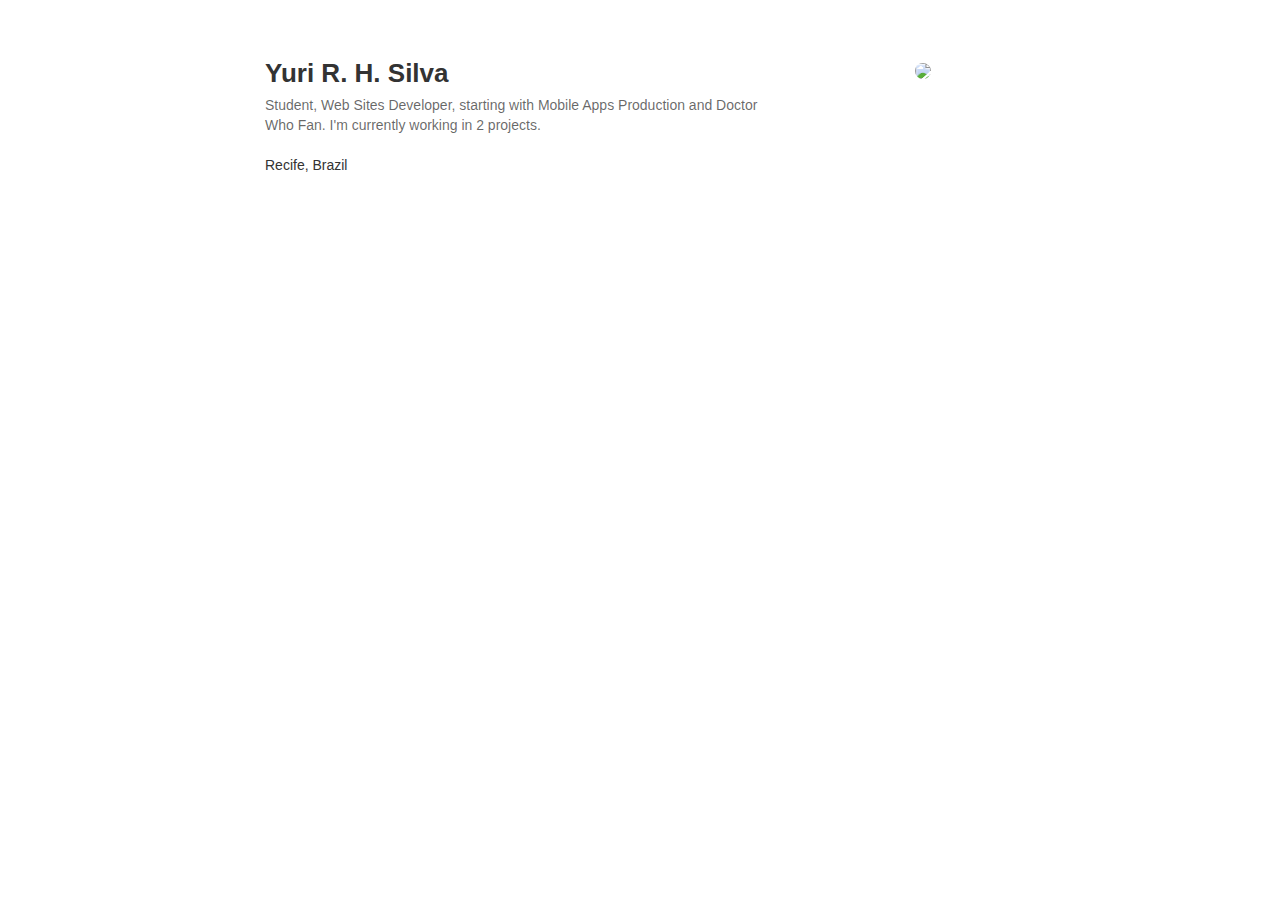
==== index.html @ c547966b "Update index.html" ====
<!DOCTYPE html>
<html>
<head>
    <title>Me -Yuri R. H. Silva</title>
    <link rel="stylesheet" type="text/css" href="assets/css/bootstrap.min.css">
    <link rel="stylesheet" type="text/css" href="assets/font-awesome/css/font-awesome.min.css">
    <link rel="stylesheet" type="text/css" href="assets/css/style.css">
    <!-- META -->
    <meta name="viewport" content="width=device-width, initial-scale=1">
    <meta name=”description” content=”Student, Web Sites Developer, starting with Mobile Apps Production and Doctor Who Fan. Currently working in 2 projects.”>
    <!-- END OF META -->
</head>
<body>
    <div class="main-header">
        <div class="container">
            <div class="row">
                <div class="col-md-2 col-sm-6"></div>
                <div class="col-md-8 col-sm-6 margin60">
                    <div class="content">
                        <p class="name">Yuri R. H. Silva</p>
                        <p class="do">Student, Web Sites Developer, starting with Mobile Apps Production and Doctor Who Fan. I'm currently working in 2 projects.</p>
                        <p class="location">Recife, Brazil</p>
                        <ul class="list-inline list-networks">
                        <li><a href="https://www.twitter.com/intimelord" target="_blank"><i class="fa fa-twitter fa-lg"></i></a></li>
                        <li><a href="https://github.com/yurigu" target="_blank"><i class="fa fa-github fa-lg"></i></a></li>
                        <li><a href="https://medium.com/@yurirsilva" target="_blank"><i class="fa fa-medium fa-lg"></i></a></li>
                        <li><a href="mailto:fortheworld@yurigustavo.xyz"><i class="fa fa-envelope fa-lg"></i></a></li>
                        <li><a href="https://www.linkedin.com/in/yuri-r-silva-a251a9112/"><i class="fa fa-linkedin fa-lg"></i></a></li>
                        </ul>
                    </div>
                    <div class="img-container">
                        <img src="https://cdn-images-1.medium.com/fit/c/100/100/1*kqskhWLNhRglDq4u4Ld0rQ.jpeg" class="me-image">
                    </div>
                </div>
                <div class="col-md-2 col-sm-6"></div>
            </div>
        </div>
    </div>
    <section class="projectBody">
    <div class="bg-overlay pattern"></div>
        <div class="container">
        <div class="col-md-12">
            <p class="projectTitle">Valentin</p>
            <p class="projectSubtitle">An app-based plataform for sellers.</p>
        </div>
        </div>
    </section>
    <section class="projectBody2">
    <div class="bg-overlay pattern"></div>
        <div class="container">
        <div class="col-md-12">
            <p class="projectTitle">IndexMain</p>
            <p class="projectSubtitle">A tech and world news blog.</p>
        </div>
        </div>
    </section>
</body>
</html>
---- assets/css/style.css ----
/* Style.css */

* {
    padding: 0;
    margin: 0;
}

@import url(http://fonts.googleapis.com/css?family=Raleway:400,100,300,700,600);
@import url(http://fonts.googleapis.com/css?family=Open+Sans:400,500,600,700,300);
@import url(https://fonts.googleapis.com/css?family=Josefin+Sans:400,500,600,700,300);
@import url(https://fonts.googleapis.com/css?family=Montserrat:400,500,600,700,300);
@import 'https://fonts.googleapis.com/css?family=Hind+Madurai';

.containerMain {max-width: 640px; margin: 0 auto;}
.margin60 {margin: 60px 0;}

.main-header {background: #fff;}

.main-header .about-row {
    background: #fff;
    height: 450px;
}

.main-header .container .content {
    width: 70%;
    height: auto;
    text-align: left;
    display: inline-block;
}

.main-header .container .name {
    font-family: "Open Sans", sans-serif;
    font-size: 26px;
    line-height: 1;
    font-weight: 600;
}

.main-header .container .do {
    font-family: "Open Sans", sans-serif;
    line-height: 1.4;
    color: rgba(0,0,0,.6);
}

.main-header .container .content .location {
    margin: 20px 0px;
}

.main-header .container .img-container {
    width: 100px;
    height: auto;
    float: right;
}

.main-header .me-image {
    width: 100px;
    border-radius: 50%;
}

.main-header .btn-container {
    display: -webkit-flex;
    display: flex;
    -webkit-align-items: center;
    align-items: center;
    -webkit-justify-content: center;
    justify-content: center;
}

.main-header .content .list-networks li a i {
    color: #000;
}

.main-header .content .list-networks li a:hover i {
    color: #00AEFF;
}
/* Projects */

.projectBody {
    position: relative;
    background-image: url("../images/proj1.png");
    background-position: center;
    background-size: cover;
    padding: 80px 0px;
}

.projectBody2 {
    position: relative;
    background-image: url("https://cdn-images-1.medium.com/max/1400/gradv/29/81/30/darken/25/1*pZGK3uR7vJwdzSUdlrTwIA.jpeg");
    background-position: center;
    background-size: cover;
    padding: 80px 0px;
}

.projectBody .projectTitle, .projectBody2 .projectTitle {
    font-family: 'Open Sans', sans-serif;
    font-size: 35px;
    letter-spacing: -1px;
    font-weight: 700;
    color: #fff;
    text-align: right;
}

.projectBody .projectSubtitle, .projectBody2 .projectSubtitle {
    font-family: 'Open Sans', sans-serif;
    text-align: right;
    font-size: 17px;
    color: #fff;
}

.projectBody2 .projectTitle, .projectBody2 .projectSubtitle {
    text-align: left; !important
}

/* BUTTONs */

.btn-default{
    padding: 13px 40px;
    text-transform: uppercase;
    font-weight: 700;
    background: transparent;
    color: #00AEFF;
    position: relative;
    border-radius: 50px;
}
.btn-default,.btn-default.featured{
    -webkit-transition: all .3s linear 0s;
    -o-transition: all .3s linear 0s;
    transition: all .3s linear 0s;
}
.btn-default:hover {
    background: #00AEFF;
    border-color:#00AEFF ;
    color: #fff;
}
.btn-default.featured{
    background: #00AEFF;
    border-color:#00AEFF ;
    color: #fff;

}
.btn-default.featured:hover{
    background: #169FCC;
    outline: 0;
    color: #fff ;
}

/*Overlay
============================================*/


.bg-overlay.pattern {
    background: url("../images/pattern.png") repeat scroll 0% 0% transparent;
}
.bg-overlay {
    position: absolute;
    top: 0px;
    left: 0px;
    width: 100%;
    height: 100%;
    background: none repeat scroll 0% 0% rgba(0, 0, 0, 0.4);
}

@media (min-width : 320px) and (max-width : 767px)  {
    .main-header .container .content {
        width: 60%;
    }
}
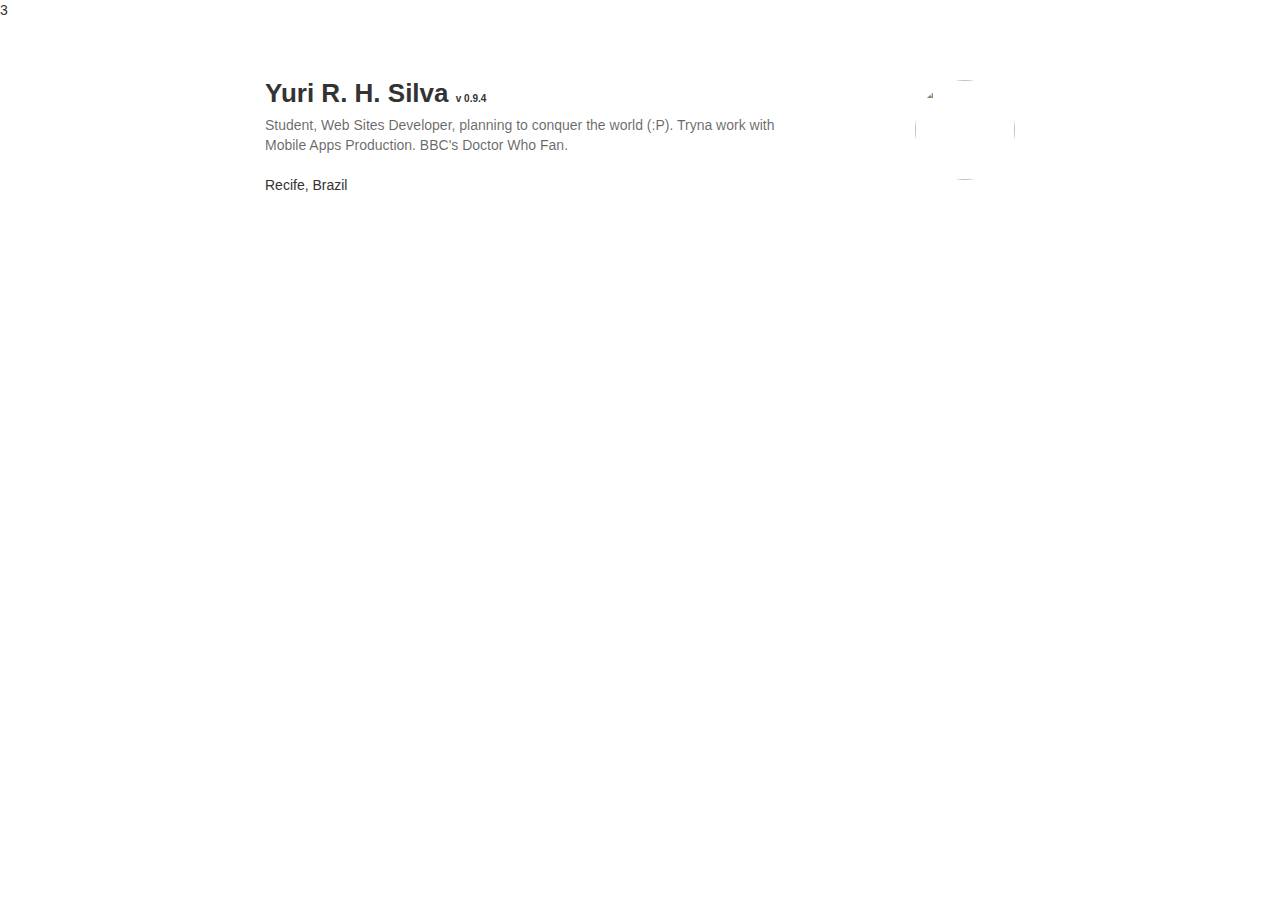
==== commit 2e5b8613: "Update index.html" ====
--- a/index.html
+++ b/index.html
@@ -1,14 +1,13 @@
-
-<!DOCTYPE html>
+3<!DOCTYPE html>
 <html>
 <head>
-    <title>Me -Yuri R. H. Silva</title>
+    <title>My Website - Yuri Silva</title>
     <link rel="stylesheet" type="text/css" href="assets/css/bootstrap.min.css">
     <link rel="stylesheet" type="text/css" href="assets/font-awesome/css/font-awesome.min.css">
     <link rel="stylesheet" type="text/css" href="assets/css/style.css">
     <!-- META -->
     <meta name="viewport" content="width=device-width, initial-scale=1">
-    <meta name=”description” content=”Student, Web Sites Developer, starting with Mobile Apps Production and Doctor Who Fan. Currently working in 2 projects.”>
+    <meta name=”description” content=”Student, Web Sites Developer, planning to conquer the world (:P). Tryna work with Mobile Apps Production. BBC's Doctor Who Fan.”>
     <!-- END OF META -->
 </head>
 <body>
@@ -18,8 +17,8 @@
                 <div class="col-md-2 col-sm-6"></div>
                 <div class="col-md-8 col-sm-6 margin60">
                     <div class="content">
-                        <p class="name">Yuri R. H. Silva</p>
-                        <p class="do">Student, Web Sites Developer, starting with Mobile Apps Production and Doctor Who Fan. I'm currently working in 2 projects.</p>
+                        <p class="name">Yuri R. H. Silva <b style="font-size:10px;">v 0.9.4</b></p>
+                        <p class="do">Student, Web Sites Developer, planning to conquer the world (:P). Tryna work with Mobile Apps Production. BBC's Doctor Who Fan.</p>
                         <p class="location">Recife, Brazil</p>
                         <ul class="list-inline list-networks">
                         <li><a href="https://www.twitter.com/intimelord" target="_blank"><i class="fa fa-twitter fa-lg"></i></a></li>
@@ -41,8 +40,8 @@
     <div class="bg-overlay pattern"></div>
         <div class="container">
         <div class="col-md-12">
-            <p class="projectTitle">Valentin</p>
-            <p class="projectSubtitle">An app-based plataform for sellers.</p>
+            <p class="projectTitle">Help2Fund</p>
+            <p class="projectSubtitle">You can share your money with other people who wants money.</p>
         </div>
         </div>
     </section>
@@ -50,8 +49,8 @@
     <div class="bg-overlay pattern"></div>
         <div class="container">
         <div class="col-md-12">
-            <p class="projectTitle">IndexMain</p>
-            <p class="projectSubtitle">A tech and world news blog.</p>
+            <p class="projectTitle">4U News</p>
+            <p class="projectSubtitle">News for the 'newspeople'.</p>
         </div>
         </div>
     </section>
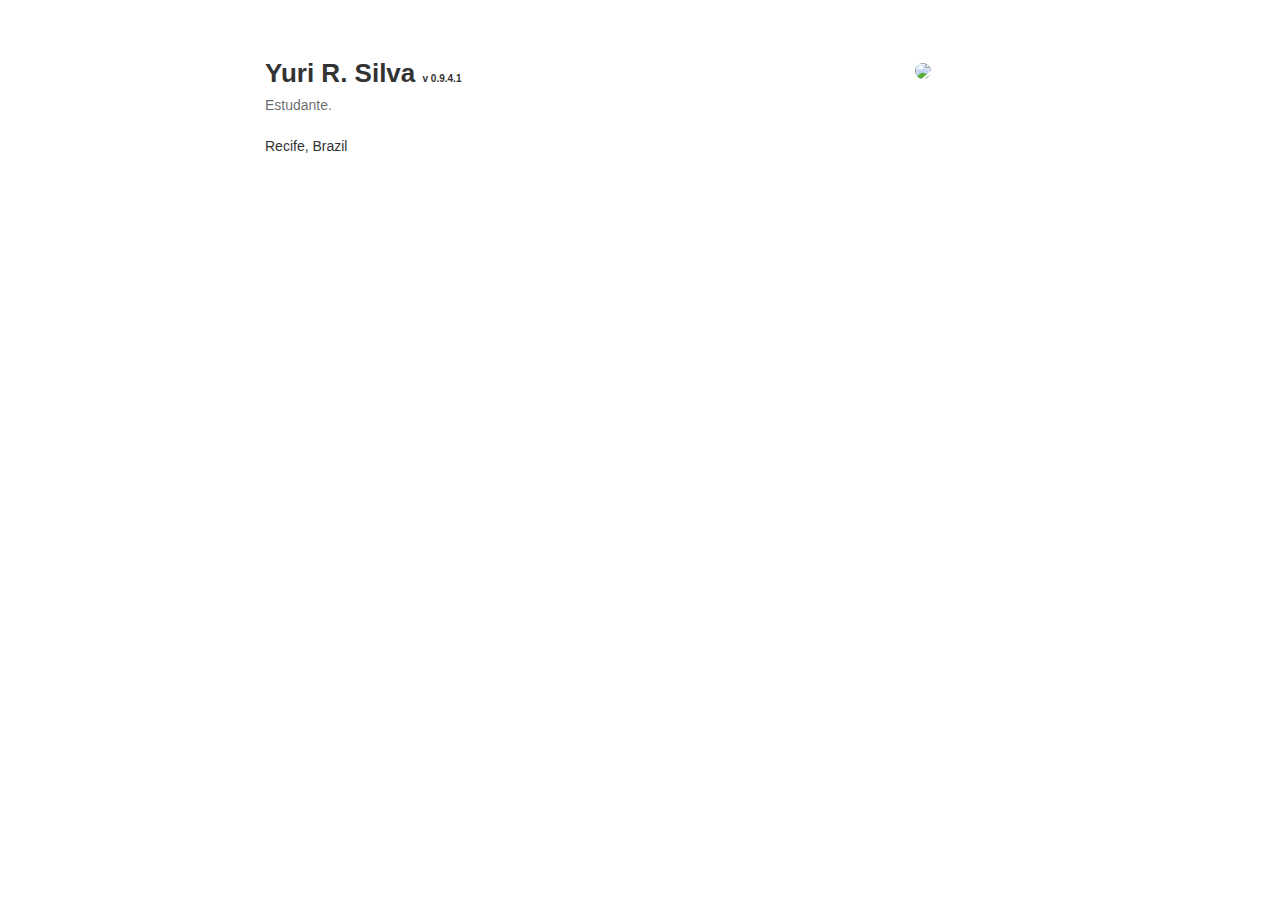
==== commit 7e686170: "Update index.html" ====
--- a/index.html
+++ b/index.html
@@ -1,13 +1,13 @@
-3<!DOCTYPE html>
+<!DOCTYPE html>
 <html>
 <head>
-    <title>My Website - Yuri Silva</title>
+    <title>Yuri R. Silva</title>
     <link rel="stylesheet" type="text/css" href="assets/css/bootstrap.min.css">
     <link rel="stylesheet" type="text/css" href="assets/font-awesome/css/font-awesome.min.css">
     <link rel="stylesheet" type="text/css" href="assets/css/style.css">
     <!-- META -->
     <meta name="viewport" content="width=device-width, initial-scale=1">
-    <meta name=”description” content=”Student, Web Sites Developer, planning to conquer the world (:P). Tryna work with Mobile Apps Production. BBC's Doctor Who Fan.”>
+    <meta name=”description” content=”Welcome to the dark side.”>
     <!-- END OF META -->
 </head>
 <body>
@@ -17,14 +17,14 @@
                 <div class="col-md-2 col-sm-6"></div>
                 <div class="col-md-8 col-sm-6 margin60">
                     <div class="content">
-                        <p class="name">Yuri R. H. Silva <b style="font-size:10px;">v 0.9.4</b></p>
-                        <p class="do">Student, Web Sites Developer, planning to conquer the world (:P). Tryna work with Mobile Apps Production. BBC's Doctor Who Fan.</p>
+                        <p class="name">Yuri R. Silva <b style="font-size:10px;">v 0.9.4.1</b></p>
+                        <p class="do">Estudante.</p>
                         <p class="location">Recife, Brazil</p>
                         <ul class="list-inline list-networks">
-                        <li><a href="https://www.twitter.com/intimelord" target="_blank"><i class="fa fa-twitter fa-lg"></i></a></li>
+                        <li><a href="https://www.twitter.com/yrhsilva" target="_blank"><i class="fa fa-twitter fa-lg"></i></a></li>
                         <li><a href="https://github.com/yurigu" target="_blank"><i class="fa fa-github fa-lg"></i></a></li>
                         <li><a href="https://medium.com/@yurirsilva" target="_blank"><i class="fa fa-medium fa-lg"></i></a></li>
-                        <li><a href="mailto:fortheworld@yurigustavo.xyz"><i class="fa fa-envelope fa-lg"></i></a></li>
+                        <li><a href="mailto:yuri@conquistaromundo.com.br"><i class="fa fa-envelope fa-lg"></i></a></li>
                         <li><a href="https://www.linkedin.com/in/yuri-r-silva-a251a9112/"><i class="fa fa-linkedin fa-lg"></i></a></li>
                         </ul>
                     </div>
@@ -36,7 +36,7 @@
             </div>
         </div>
     </div>
-    <section class="projectBody">
+    <section class="projectBody" style="display:none">
     <div class="bg-overlay pattern"></div>
         <div class="container">
         <div class="col-md-12">
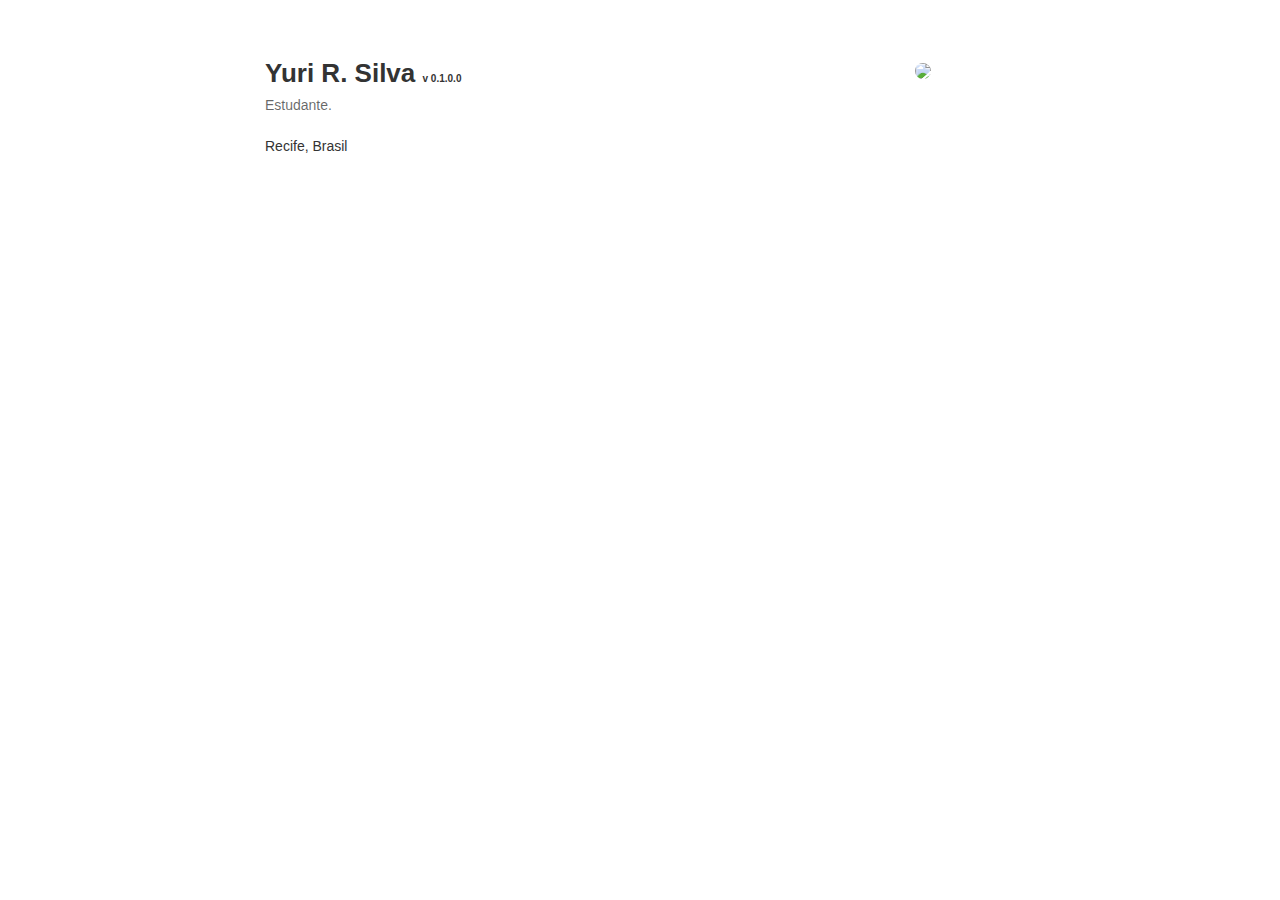
==== commit 4c8df9fb: "Update index.html" ====
--- a/index.html
+++ b/index.html
@@ -17,9 +17,9 @@
                 <div class="col-md-2 col-sm-6"></div>
                 <div class="col-md-8 col-sm-6 margin60">
                     <div class="content">
-                        <p class="name">Yuri R. Silva <b style="font-size:10px;">v 0.9.4.1</b></p>
+                        <p class="name">Yuri R. Silva <b style="font-size:10px;">v 0.1.0.0</b></p>
                         <p class="do">Estudante.</p>
-                        <p class="location">Recife, Brazil</p>
+                        <p class="location">Recife, Brasil</p>
                         <ul class="list-inline list-networks">
                         <li><a href="https://www.twitter.com/yrhsilva" target="_blank"><i class="fa fa-twitter fa-lg"></i></a></li>
                         <li><a href="https://github.com/yurigu" target="_blank"><i class="fa fa-github fa-lg"></i></a></li>
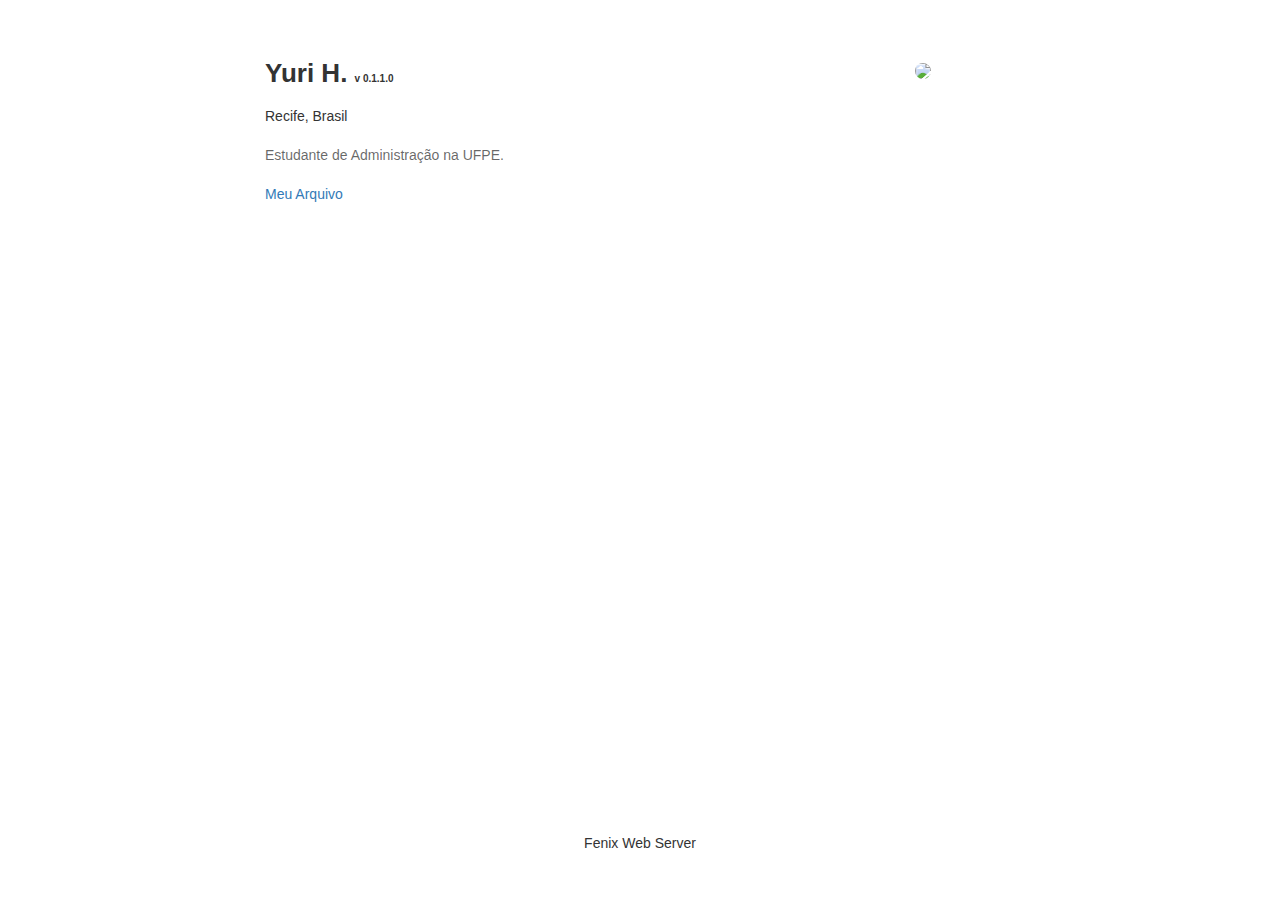
==== commit a0554116: "Add files via upload" ====
--- a/index.html
+++ b/index.html
@@ -1,13 +1,13 @@
 <!DOCTYPE html>
 <html>
 <head>
-    <title>Yuri R. Silva</title>
+    <title>Meu Mundo - Yuri H.</title>
     <link rel="stylesheet" type="text/css" href="assets/css/bootstrap.min.css">
     <link rel="stylesheet" type="text/css" href="assets/font-awesome/css/font-awesome.min.css">
     <link rel="stylesheet" type="text/css" href="assets/css/style.css">
     <!-- META -->
     <meta name="viewport" content="width=device-width, initial-scale=1">
-    <meta name=”description” content=”Welcome to the dark side.”>
+    <meta name=”description” content=”Bem-vindo ao Meu Mundo!”>
     <!-- END OF META -->
 </head>
 <body>
@@ -17,15 +17,15 @@
                 <div class="col-md-2 col-sm-6"></div>
                 <div class="col-md-8 col-sm-6 margin60">
                     <div class="content">
-                        <p class="name">Yuri R. Silva <b style="font-size:10px;">v 0.1.0.0</b></p>
-                        <p class="do">Estudante.</p>
+                        <p class="name">Yuri H. <b style="font-size:10px;">v 0.1.1.0</b></p>
                         <p class="location">Recife, Brasil</p>
+                        <p class="do">Estudante de Administração na UFPE. </br></br><a href="/arquivo">Meu Arquivo</a></br></p>
                         <ul class="list-inline list-networks">
                         <li><a href="https://www.twitter.com/yrhsilva" target="_blank"><i class="fa fa-twitter fa-lg"></i></a></li>
                         <li><a href="https://github.com/yurigu" target="_blank"><i class="fa fa-github fa-lg"></i></a></li>
                         <li><a href="https://medium.com/@yurirsilva" target="_blank"><i class="fa fa-medium fa-lg"></i></a></li>
-                        <li><a href="mailto:yuri@conquistaromundo.com.br"><i class="fa fa-envelope fa-lg"></i></a></li>
-                        <li><a href="https://www.linkedin.com/in/yuri-r-silva-a251a9112/"><i class="fa fa-linkedin fa-lg"></i></a></li>
+                        <li><a href="mailto:yuri@meumundo.top"><i class="fa fa-envelope fa-lg"></i></a></li>
+                        <li><a href="https://www.linkedin.com/in/yuri-r-silva-a251a9112/" target="_blank"><i class="fa fa-linkedin fa-lg"></i></a></li>
                         </ul>
                     </div>
                     <div class="img-container">
@@ -36,7 +36,7 @@
             </div>
         </div>
     </div>
-    <section class="projectBody" style="display:none">
+    <section class="projectBody">
     <div class="bg-overlay pattern"></div>
         <div class="container">
         <div class="col-md-12">
@@ -54,5 +54,7 @@
         </div>
         </div>
     </section>
+  </br>
+  <center><p class="location">Fenix Web Server</p></center>
 </body>
 </html>
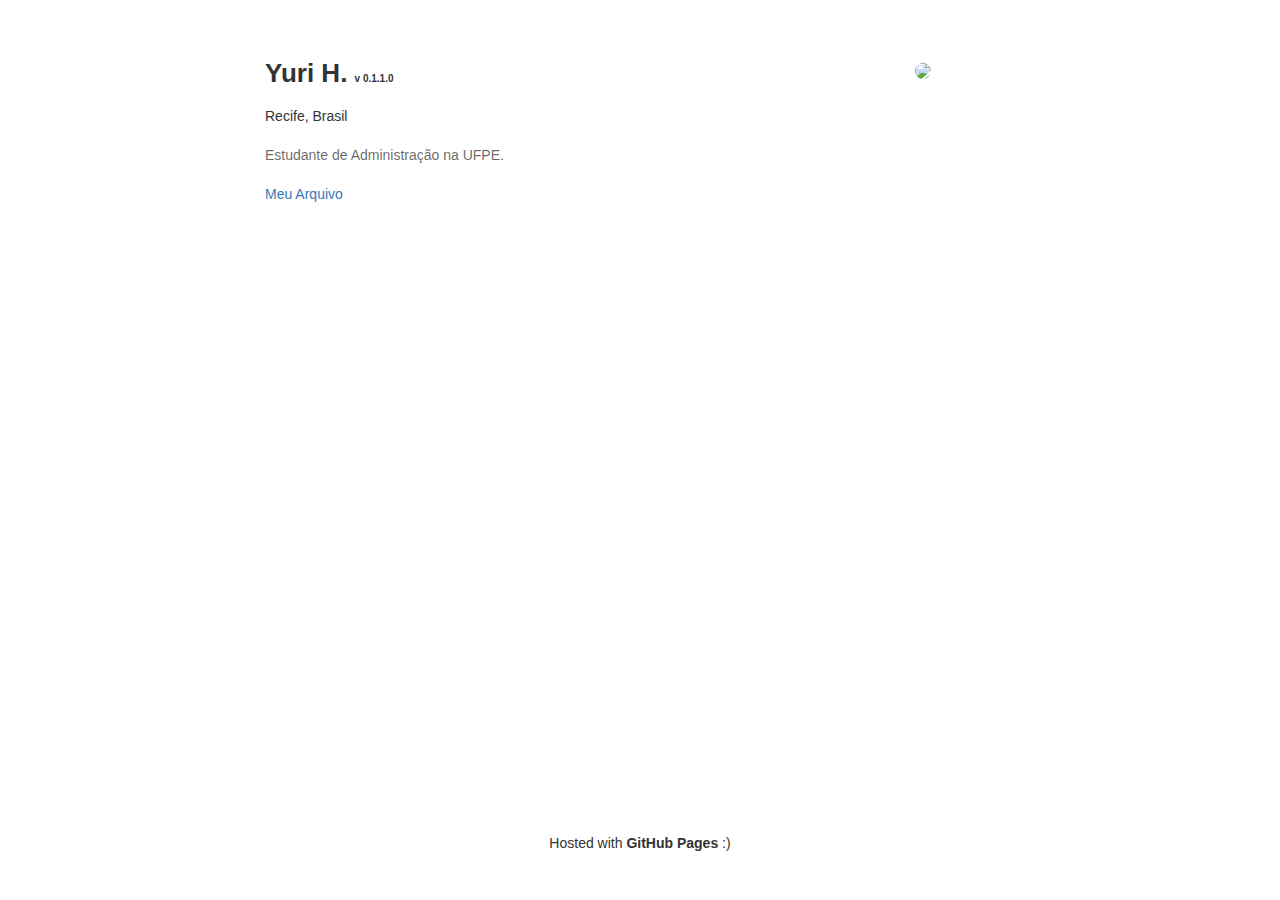
==== commit baf06db5: "Update index.html" ====
--- a/index.html
+++ b/index.html
@@ -55,6 +55,6 @@
         </div>
     </section>
   </br>
-  <center><p class="location">Fenix Web Server</p></center>
+<center><p class="location">Hosted with <b>GitHub Pages</b> :)</p></center>
 </body>
 </html>
